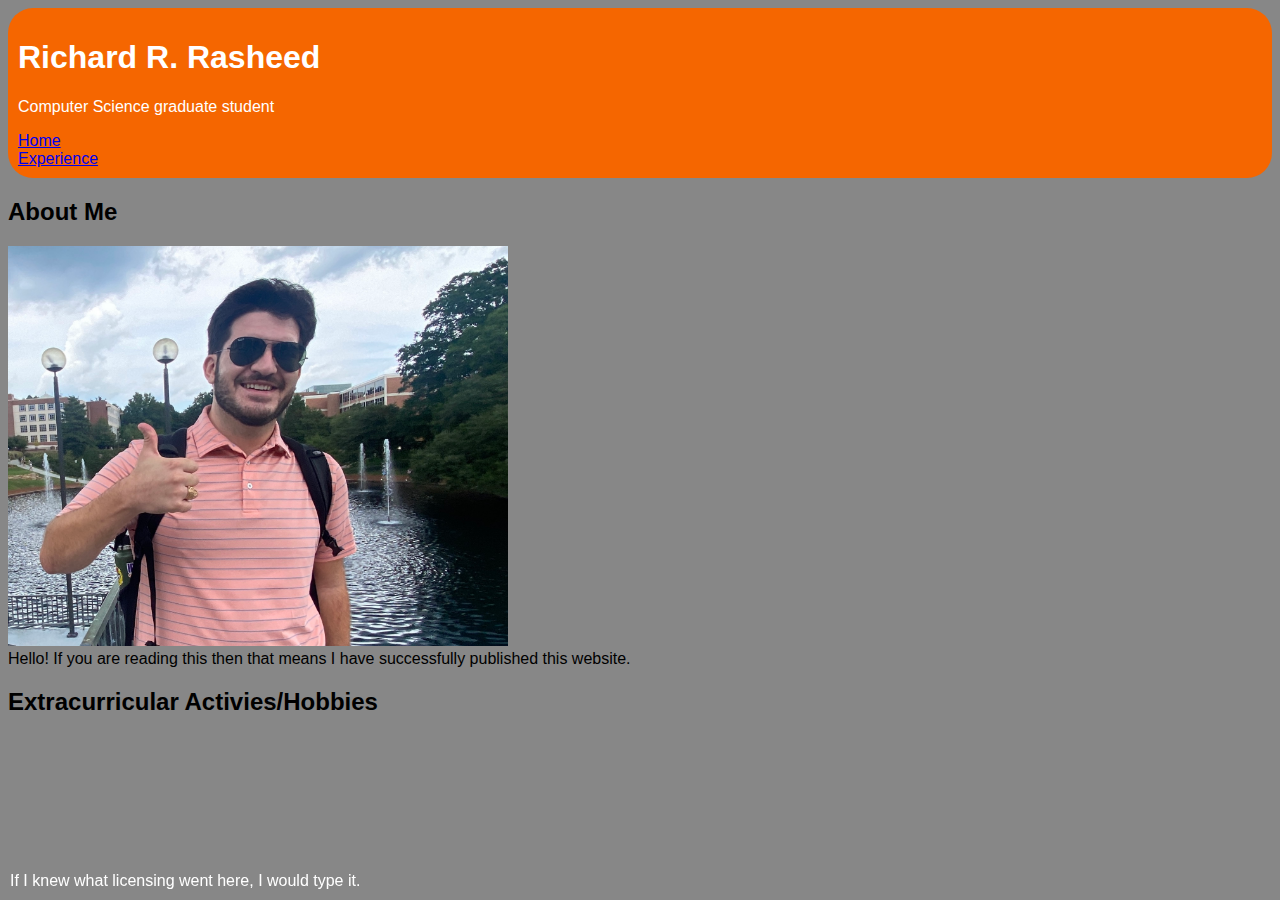
==== index.html @ 88d0b5d5 "Add files via upload" ====
<!DOCTYPE html>
<html>
<head>
<link rel="stylesheet" href="mystyle.css">
<title>Richard R. Rasheed</title>
</head>
<body>
<div class="header">
<h1>Richard R. Rasheed</h1>
<p>Computer Science graduate student</p>
    <ul class="navbar">
    <li><a href="index.html">Home</a></li>
    <li><a href="experience.html">Experience</a></li>
</ul>
</div>
<h2>About Me</h2>
<img src="Richard_photo.jpg" style= "width:500px; height:400px;"><br>
Hello! If you are reading this then that means I have successfully published this website.<br>


<h2>Extracurricular Activies/Hobbies</h2>
<div class="footer">
    If I knew what licensing went here, I would type it.
</div>
</body>
</html>
---- mystyle.css ----
.header {
  background-color: #F56600;
  text-align: left;
  padding: 10px;
  color:white;
  border-radius: 25px;
}
body {
    background-color: #878787;
    font-family: 'Arial', Courier, monospace;
  }

  ul.navbar{
      list-style-type: none;
      margin: 0;
      padding: 0;
      overflow: hidden;
    }
  li.navitem{
    display: inline;
  }


  div.a{
    text-indent: 25px;
  }
  div.b{
    text-align: center;
  }

  .footer {
    position: fixed;
    padding: 10px;
    left: 0;
    bottom: 0;
    width: 100%;
    color: white;
    text-align: left;
    content:"If I knew what license I needed, it would "
  }
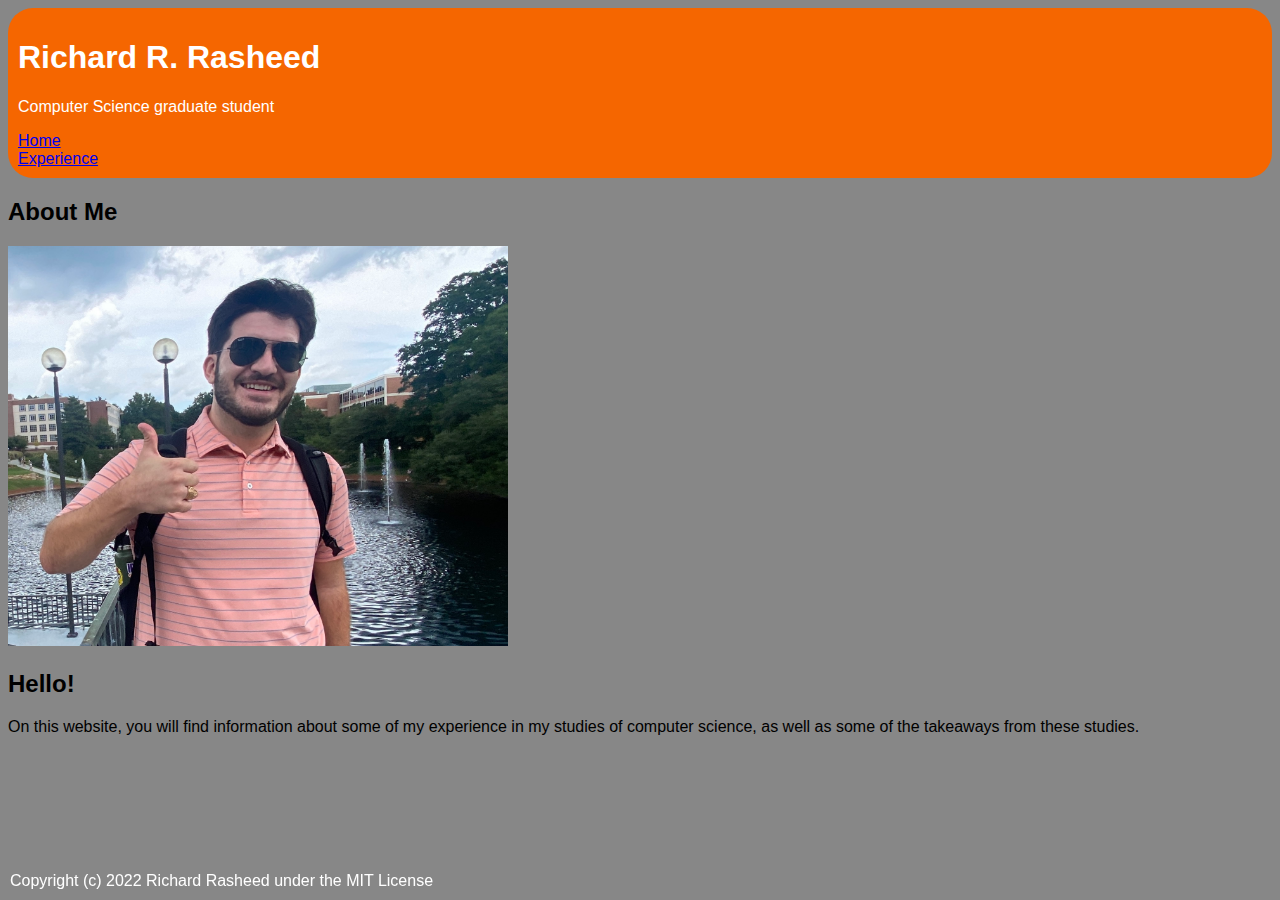
==== commit 07e83173: "Add files via upload" ====
--- a/index.html
+++ b/index.html
@@ -1,26 +1,27 @@
-<!DOCTYPE html>
-<html>
-<head>
-<link rel="stylesheet" href="mystyle.css">
-<title>Richard R. Rasheed</title>
-</head>
-<body>
-<div class="header">
-<h1>Richard R. Rasheed</h1>
-<p>Computer Science graduate student</p>
-    <ul class="navbar">
-    <li><a href="index.html">Home</a></li>
-    <li><a href="experience.html">Experience</a></li>
-</ul>
-</div>
-<h2>About Me</h2>
-<img src="Richard_photo.jpg" style= "width:500px; height:400px;"><br>
-Hello! If you are reading this then that means I have successfully published this website.<br>
-
-
-<h2>Extracurricular Activies/Hobbies</h2>
-<div class="footer">
-    If I knew what licensing went here, I would type it.
-</div>
-</body>
+<!DOCTYPE html>
+<html>
+<head>
+<link rel="stylesheet" href="mystyle.css">
+<title>Richard R. Rasheed</title>
+</head>
+<body>
+<div class="header">
+<h1>Richard R. Rasheed</h1>
+<p>Computer Science graduate student</p>
+    <ul class="navbar">
+    <li><a href="index.html">Home</a></li>
+    <li><a href="experience.html">Experience</a></li>
+</ul>
+</div>
+<h2>About Me</h2>
+<img src="Richard_photo.jpg" style= "width:500px; height:400px;"><br>
+
+
+<h2>Hello!</h2>
+On this website, you will find information about some of my experience in my studies of computer science, as well as some of the takeaways from these studies.
+
+<div class="footer">
+    Copyright (c) 2022 Richard Rasheed under the MIT License
+</div>
+</body>
 </html>--- a/mystyle.css
+++ b/mystyle.css
@@ -1,40 +1,40 @@
-.header {
-  background-color: #F56600;
-  text-align: left;
-  padding: 10px;
-  color:white;
-  border-radius: 25px;
-}
-body {
-    background-color: #878787;
-    font-family: 'Arial', Courier, monospace;
-  }
-
-  ul.navbar{
-      list-style-type: none;
-      margin: 0;
-      padding: 0;
-      overflow: hidden;
-    }
-  li.navitem{
-    display: inline;
-  }
-
-
-  div.a{
-    text-indent: 25px;
-  }
-  div.b{
-    text-align: center;
-  }
-
-  .footer {
-    position: fixed;
-    padding: 10px;
-    left: 0;
-    bottom: 0;
-    width: 100%;
-    color: white;
-    text-align: left;
-    content:"If I knew what license I needed, it would "
+.header {
+  background-color: #F56600;
+  text-align: left;
+  padding: 10px;
+  color:white;
+  border-radius: 25px;
+}
+body {
+    background-color: #878787;
+    font-family: 'Arial', Courier, monospace;
+  }
+
+  ul.navbar{
+      list-style-type: none;
+      margin: 0;
+      padding: 0;
+      overflow: hidden;
+    }
+  li.navitem{
+    display: inline;
+  }
+
+
+  div.a{
+    text-indent: 25px;
+  }
+  div.b{
+    text-align: center;
+  }
+
+  .footer {
+    position: fixed;
+    padding: 10px;
+    left: 0;
+    bottom: 0;
+    width: 100%;
+    color: white;
+    text-align: left;
+    content:"If I knew what license I needed, it would "
   }